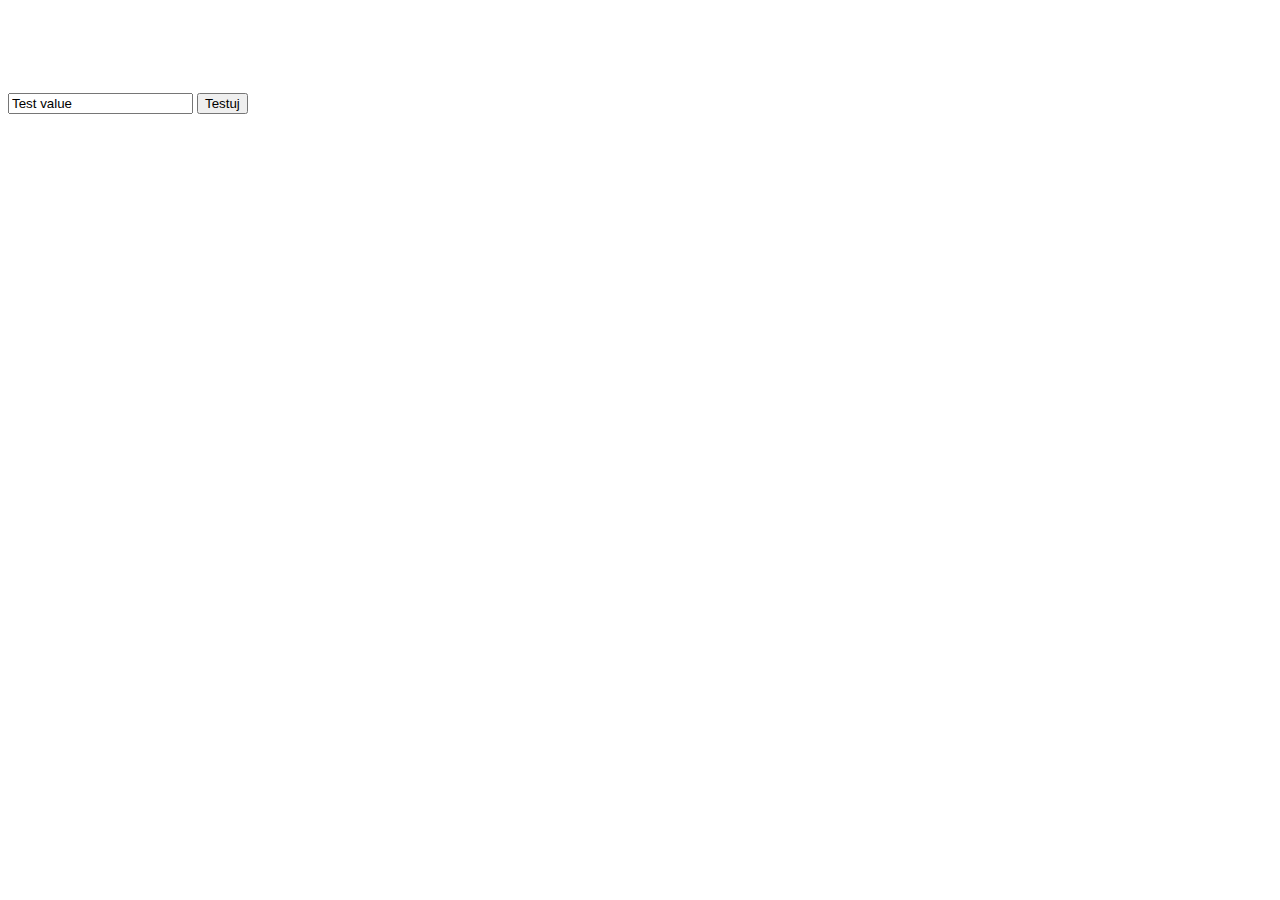
==== warmup/index.html @ 13dc73a2 "lololo" ====
<html>
<head>
  <meta charset="UTF-8">
  <script language="javascript" type="text/javascript" src="libraries/p5.js"></script>
  <!-- uncomment lines below to include extra p5 libraries -->
  <script language="javascript" src="libraries/p5.dom.js"></script>
  <!--<script language="javascript" src="libraries/p5.sound.js"></script>-->
  <script language="javascript" type="text/javascript" src="sketch.js"></script>
  <script language="javascript" type="text/javascript" src="DNA.js"></script>
  <script language="javascript" type="text/javascript" src="Population.js"></script>
    <link rel="stylesheet" href="style.css">
</head>

<body>
	<input type="textfield" id="field" value="Test value" />
	<button id="somebutton" onclick="startProgram()">Testuj</button>
</body>
</html>
---- warmup/style.css ----
.stats, .all, .best {
  font-family: "Courier";
}

.best {
  font-size: 36;
}

.stats {
  font-size: 24;
}
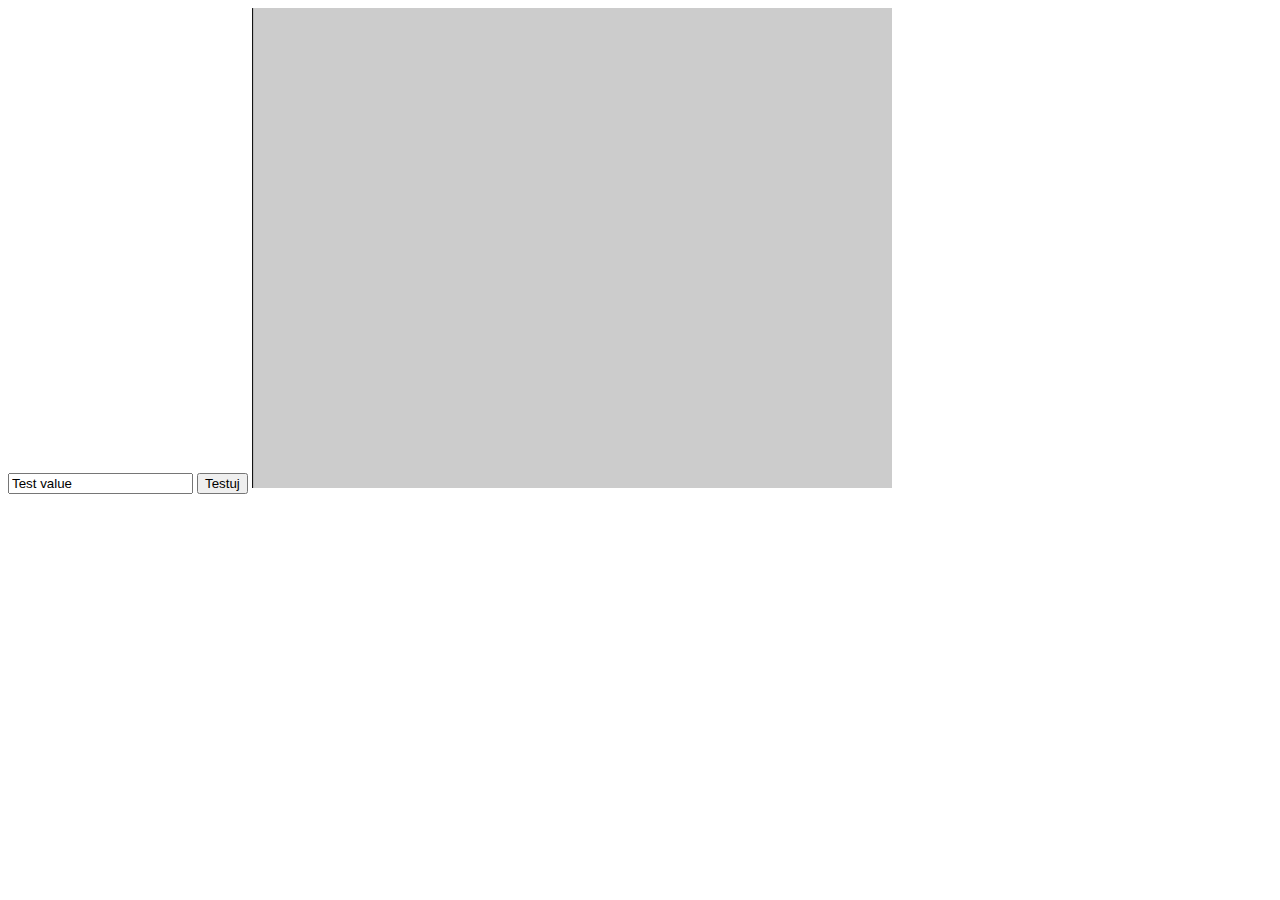
==== commit 370bda3d: "upate" ====
--- a/warmup/index.html
+++ b/warmup/index.html
@@ -5,7 +5,7 @@
   <!-- uncomment lines below to include extra p5 libraries -->
   <script language="javascript" src="libraries/p5.dom.js"></script>
   <!--<script language="javascript" src="libraries/p5.sound.js"></script>-->
-  <script language="javascript" type="text/javascript" src="sketch.js"></script>
+  <script language="javascript" type="text/javascript" src="main.js"></script>
   <script language="javascript" type="text/javascript" src="DNA.js"></script>
   <script language="javascript" type="text/javascript" src="Population.js"></script>
     <link rel="stylesheet" href="style.css">
